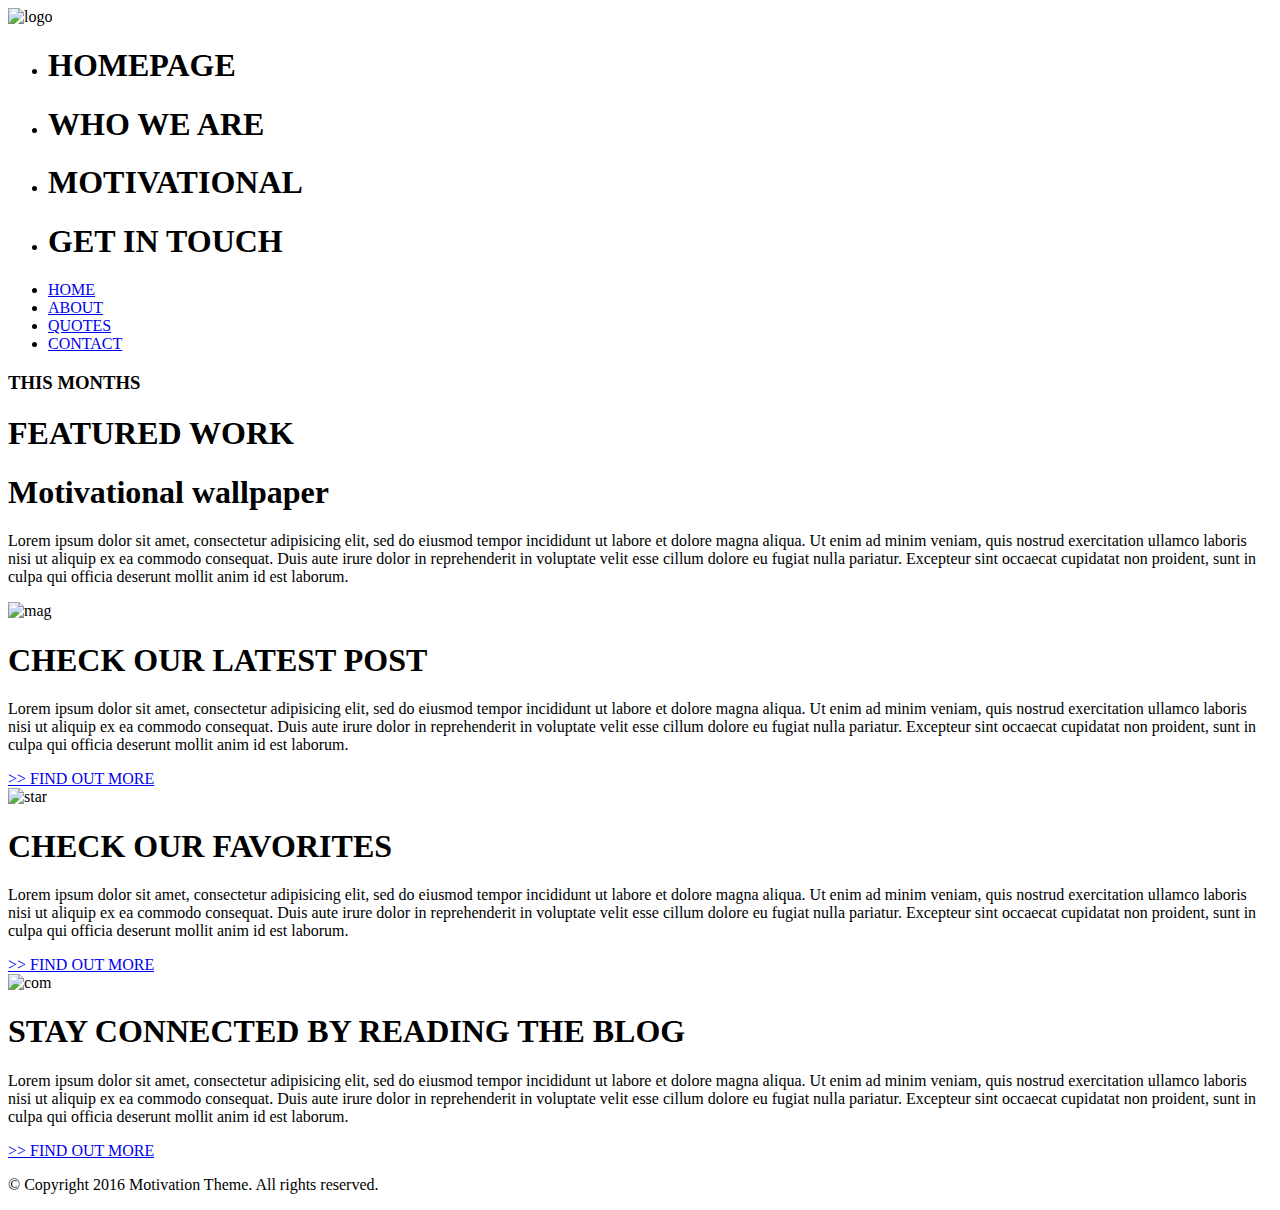
==== index.html @ 78348556 "First commit" ====
<!DOCTYPE html>
<html lang="en,sr">

<head>
	<meta charset="UTF-8">
	<title>motivation_main</title>
	<link rel="stylesheet" type="text/css" href="css/style.css">

	<link href="https://fonts.googleapis.com/css?family=Jaldi|Raleway" rel="stylesheet">


</head>

<body>



	<div id="border-top"></div>
	
	<!--=============WRAPPER==============-->
		<div class="wrapper">
			


		<!--==========SECTION 1==========-->
			<div id="section1">
				<div class="logo">
					<img src="img/logo.png" alt="logo">
				</div>
				<div class="clear"></div>
				<div class="nav-p">
					<ul>
						<li><h1>HOMEPAGE</h1></li>
						<li><h1>WHO WE ARE</h1></li>
						<li><h1>MOTIVATIONAL</h1></li>
						
						<li><h1>GET IN TOUCH</h1></li>
					</ul>
				</div>
				<div class="nav">
					<ul>
						<li><a href="index.html">HOME</a></li>
						<li><a href="about.html">ABOUT</a></li>
						<li><a href="quotes.html">QUOTES</a></li>
						
						<li><a href="contact.html">CONTACT</a></li>
					</ul>
				</div>
			</div>

		<!--==========SECTION 2==========-->
			<div id="section2">
				<div class="sec2-block object-hide">
					<h3>THIS MONTHS</h3>
					<h1>FEATURED WORK</h1>
				</div>
			</div>

		<!--==========SECTION 3==========-->
			<div id="section3">
				<h1>Motivational wallpaper</h1>
				<p>Lorem ipsum dolor sit amet, consectetur adipisicing elit, sed do eiusmod
				tempor incididunt ut labore et dolore magna aliqua. Ut enim ad minim veniam,
				quis nostrud exercitation ullamco laboris nisi ut aliquip ex ea commodo
				consequat. Duis aute irure dolor in reprehenderit in voluptate velit esse
				cillum dolore eu fugiat nulla pariatur. Excepteur sint occaecat cupidatat non
				proident, sunt in culpa qui officia deserunt mollit anim id est laborum.</p>
			</div>

		<!--==========SECTION 4==========-->
			<div id="section4">
				<div class="s4-block">
					<div class="s4-img">
						<img src="img/mag.png" alt="mag">
					</div> 
					<div class="s4-h1">
						<h1>CHECK OUR LATEST POST</h1>
				
					</div>
					<div class="s4-cont">
						<p>Lorem ipsum dolor sit amet, consectetur adipisicing elit, sed do eiusmod
						tempor incididunt ut labore et dolore magna aliqua. Ut enim ad minim veniam,
						quis nostrud exercitation ullamco laboris nisi ut aliquip ex ea commodo
						consequat. Duis aute irure dolor in reprehenderit in voluptate velit esse
						cillum dolore eu fugiat nulla pariatur. Excepteur sint occaecat cupidatat non
						proident, sunt in culpa qui officia deserunt mollit anim id est laborum.</p>
					</div>
					<div class="s4-link">
						<a href="#">>> FIND OUT MORE</a>
					</div>
				</div>

				<div class="s4-block">
					<div class="s4-img">
						<img src="img/star.png" alt="star">
					</div> 
					<div class="s4-h1">
						<h1>CHECK OUR FAVORITES</h1>
				
					</div>
					<div class="s4-cont">
						<p>Lorem ipsum dolor sit amet, consectetur adipisicing elit, sed do eiusmod
						tempor incididunt ut labore et dolore magna aliqua. Ut enim ad minim veniam,
						quis nostrud exercitation ullamco laboris nisi ut aliquip ex ea commodo
						consequat. Duis aute irure dolor in reprehenderit in voluptate velit esse
						cillum dolore eu fugiat nulla pariatur. Excepteur sint occaecat cupidatat non
						proident, sunt in culpa qui officia deserunt mollit anim id est laborum.</p>
					</div>
					<div class="s4-link">
						<a href="#">>> FIND OUT MORE</a>
					</div>
				</div>

				<div class="s4-block">
					<div class="s4-img">
						<img src="img/com.png" alt="com">
					</div> 
					<div class="s4-h1">
						<h1>STAY CONNECTED BY READING THE BLOG







						</h1>
				
					</div>
					<div class="s4-cont">
						<p>Lorem ipsum dolor sit amet, consectetur adipisicing elit, sed do eiusmod
						tempor incididunt ut labore et dolore magna aliqua. Ut enim ad minim veniam,
						quis nostrud exercitation ullamco laboris nisi ut aliquip ex ea commodo
						consequat. Duis aute irure dolor in reprehenderit in voluptate velit esse
						cillum dolore eu fugiat nulla pariatur. Excepteur sint occaecat cupidatat non
						proident, sunt in culpa qui officia deserunt mollit anim id est laborum.</p>
					</div>
					<div class="s4-link">
						<a href="#">>> FIND OUT MORE</a>
					</div>
				</div>

			</div>

		


















		</div>

	<div id="footer">
		<div class="wrapper">
			<div class="copy">
				<p>&copy Copyright 2016 Motivation Theme. All rights reserved.</p>
			</div>
		</div>
	</div>











<script src="js/myScript.js"></script>
</body>



</html>
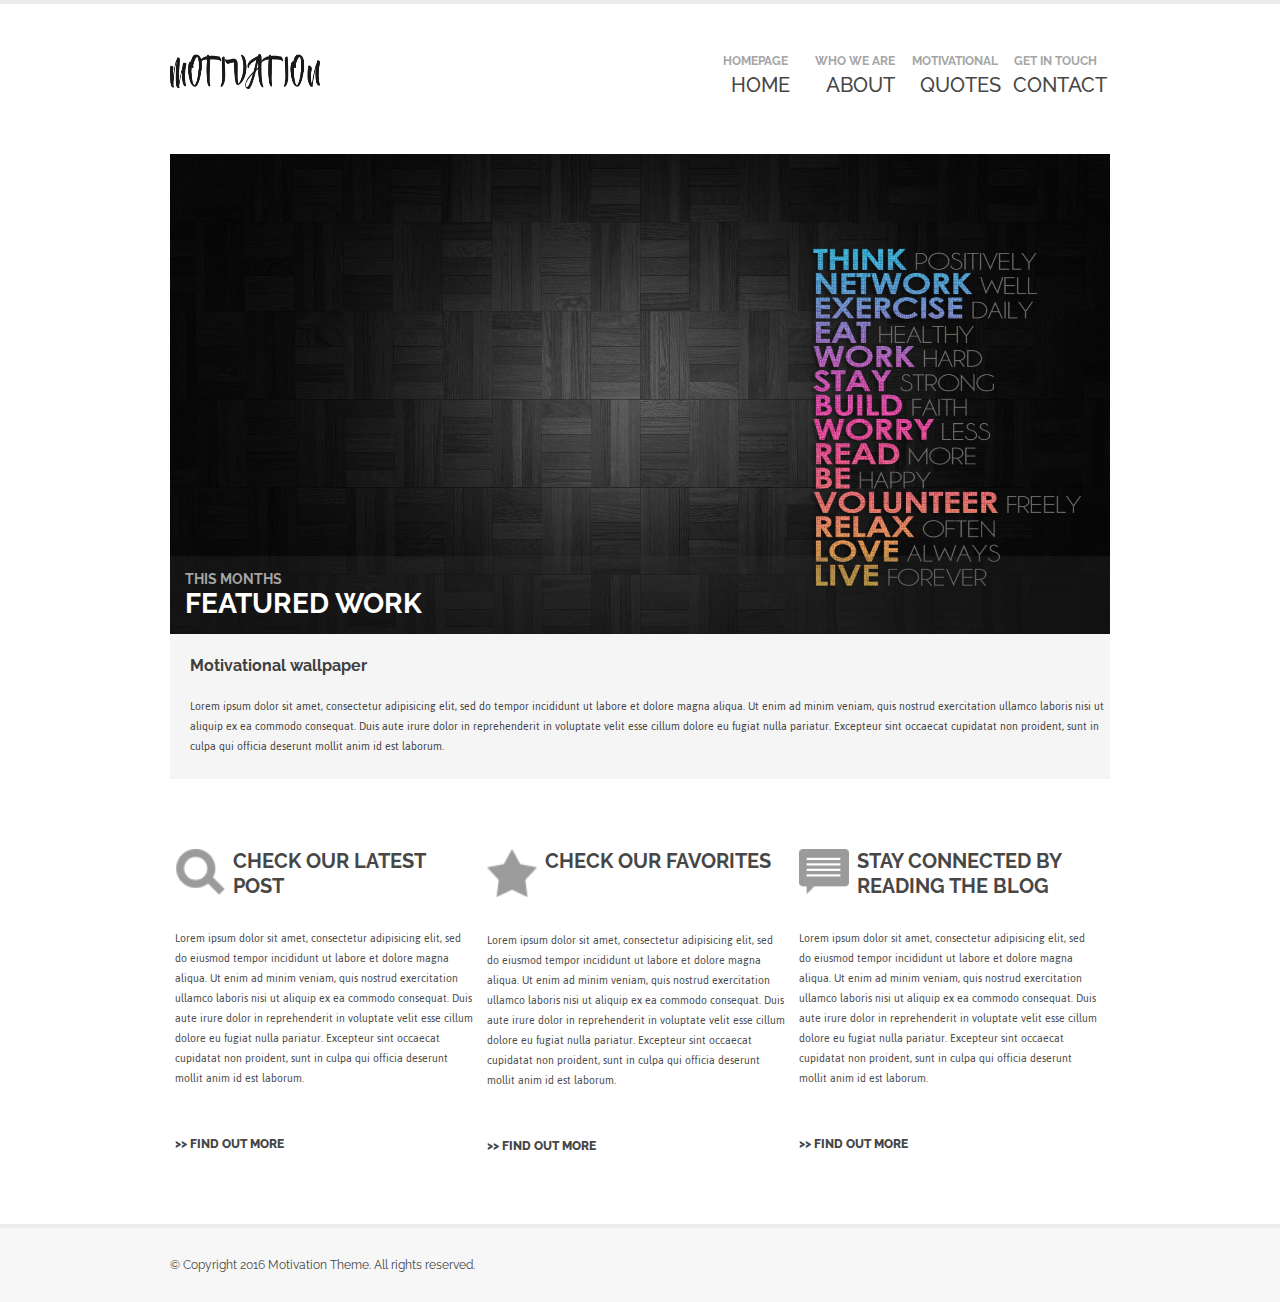
==== commit f513023b: "change" ====
--- a/index.html
+++ b/index.html
@@ -59,7 +59,7 @@
 		<!--==========SECTION 3==========-->
 			<div id="section3">
 				<h1>Motivational wallpaper</h1>
-				<p>Lorem ipsum dolor sit amet, consectetur adipisicing elit, sed do eiusmod
+				<p>Lorem ipsum dolor sit amet, consectetur adipisicing elit, sed do 
 				tempor incididunt ut labore et dolore magna aliqua. Ut enim ad minim veniam,
 				quis nostrud exercitation ullamco laboris nisi ut aliquip ex ea commodo
 				consequat. Duis aute irure dolor in reprehenderit in voluptate velit esse
--- a/css/style.css
+++ b/css/style.css
@@ -0,0 +1,471 @@
+@import "https://fonts.googleapis.com/css?family=Jaldi|Raleway";
+body {
+  margin: 0;
+  padding: 0; }
+
+h1, h2, h3, h4, h5, h6, p, a {
+  margin: 0;
+  padding: 0; }
+
+.wrapper {
+  width: 940px;
+  margin: 0 auto;
+  box-sizing: border-box;
+  overflow: hidden; }
+
+div {
+  box-sizing: border-box; }
+
+/*============border-top================*/
+#border-top {
+  border-top: 4px solid #ececec; }
+
+/*==============SECTION 1===============*/
+#section1 {
+  overflow: hidden;
+  padding-bottom: 50px;
+  padding-top: 50px; }
+  #section1 .logo {
+    float: left;
+    width: 150px;
+    height: 40px; }
+    #section1 .logo img {
+      width: 150px;
+      height: 35px; }
+  #section1 .clear {
+    width: 260px;
+    float: left;
+    height: 50px; }
+  #section1 .nav {
+    float: right; }
+    #section1 .nav a {
+      text-decoration: none;
+      color: #474747;
+      font-family: "Raleway", sans-serif;
+      font-size: 20px;
+      display: block;
+      font-weight: 500; }
+    #section1 .nav li {
+      list-style-type: none;
+      float: left;
+      width: 100px;
+      text-align: center; }
+    #section1 .nav ul {
+      margin: 0;
+      padding: 0;
+      overflow: hidden; }
+    #section1 .nav a:hover {
+      color: #a5a5a5; }
+  #section1 .nav-p {
+    margin-bottom: 5px; }
+    #section1 .nav-p h1 {
+      color: #a5a5a5;
+      font-family: "Raleway", sans-serif;
+      font-size: 12px;
+      display: block; }
+    #section1 .nav-p li {
+      list-style-type: none;
+      float: left;
+      width: 100px;
+      text-align: center; }
+    #section1 .nav-p ul {
+      margin: 0;
+      padding-left: 125px;
+      overflow: hidden; }
+
+/*==============SECTION 2===============*/
+#section2 {
+  height: 480px;
+  background-image: url("../img/bg2.jpg");
+  background-size: 100% 100%;
+  background-repeat: no-repeat;
+  clear: both;
+  padding-top: 402px; }
+  #section2 .sec2-block {
+    padding-top: 15px;
+    padding-left: 15px;
+    padding-bottom: 15px;
+    background-color: rgba(64, 64, 64, 0.2);
+    width: 280px;
+    width: 100%; }
+    #section2 .sec2-block h3 {
+      font-family: "Raleway", sans-serif;
+      font-size: 14px;
+      color: #a5a5a5; }
+    #section2 .sec2-block h1 {
+      font-family: "Raleway", sans-serif;
+      font-size: 28px;
+      color: #fff; }
+  #section2 .sec2-block:hover {
+    width: 100%;
+    background-color: rgba(64, 64, 64, 0.4); }
+
+/*==============SECTION 3===============*/
+#section3 {
+  padding-top: 22px;
+  padding-left: 20px;
+  padding-bottom: 22px;
+  background-color: #f5f5f5; }
+  #section3 h1 {
+    font-family: "Raleway", sans-serif;
+    font-size: 16px;
+    color: #404040;
+    padding-bottom: 22px; }
+  #section3 p {
+    font-family: "Jaldi", sans-serif;
+    color: #404040;
+    font-size: 12px;
+    line-height: 20px; }
+
+/*==============SECTION 4===============*/
+#section4 {
+  padding-top: 70px;
+  padding-bottom: 70px;
+  overflow: hidden; }
+  #section4 .s4-block {
+    width: 300px;
+    float: left;
+    margin-left: 5px;
+    margin-right: 7px;
+    overflow: hidden; }
+    #section4 .s4-block .s4-img {
+      float: left;
+      width: 50px; }
+      #section4 .s4-block .s4-img img {
+        width: 50px; }
+    #section4 .s4-block .s4-h1 {
+      width: 240px;
+      float: left;
+      margin-left: 8px; }
+      #section4 .s4-block .s4-h1 h1 {
+        font-family: "Raleway", sans-serif;
+        font-size: 20px;
+        color: #474747;
+        line-height: 25px; }
+    #section4 .s4-block .s4-cont {
+      clear: both;
+      padding-top: 30px;
+      font-family: "Jaldi", sans-serif;
+      font-size: 12px;
+      line-height: 20px;
+      color: #474747; }
+    #section4 .s4-block .s4-link {
+      padding-top: 45px; }
+      #section4 .s4-block .s4-link a {
+        text-decoration: none;
+        color: #474747;
+        font-family: "Raleway", sans-serif;
+        font-size: 12px;
+        font-weight: 800; }
+
+/*============================================================
+==============================================================
+======================ABOUT PAGE==============================
+==============================================================
+=============================================================*/
+/*=============SECTION 2a===============================*/
+#section2a {
+  border-bottom: 8px solid #ececec; }
+  #section2a h1 {
+    padding-top: 15px;
+    padding-bottom: 15px;
+    font-family: "Raleway", sans-serif;
+    color: #474747;
+    font-size: 24px; }
+  #section2a p {
+    font-family: "Jaldi", sans-serif;
+    color: #a5a5a5;
+    font-size: 12px;
+    font-style: italic;
+    line-height: 20px;
+    padding-bottom: 10px; }
+
+/*=============SECTION 3a================================*/
+#section3a {
+  padding-top: 40px;
+  padding-bottom: 60px;
+  overflow: hidden; }
+  #section3a .s3a-block {
+    width: 300px;
+    margin-left: 5px;
+    margin-right: 7px;
+    float: left; }
+    #section3a .s3a-block h1 {
+      color: #474747;
+      font-family: "Raleway", sans-serif;
+      font-size: 24px;
+      padding-bottom: 25px; }
+    #section3a .s3a-block h4 {
+      color: #a5a5a5;
+      font-family: "Jaldi", sans-serif;
+      font-size: 12px;
+      line-height: 20px;
+      padding-bottom: 20px; }
+    #section3a .s3a-block p {
+      color: #474747;
+      font-family: "Jaldi", sans-serif;
+      font-size: 12px;
+      line-height: 20px; }
+
+/*====================SECTION 4a=================*/
+#section4a {
+  border-top: 8px solid #ececec;
+  padding-top: 60px;
+  padding-bottom: 100px;
+  overflow: hidden; }
+  #section4a .s4a-block {
+    width: 300px;
+    margin-left: 5px;
+    margin-right: 7px;
+    float: left;
+    overflow: hidden; }
+    #section4a .s4a-block .s4a-img {
+      width: 300px;
+      height: 135px; }
+      #section4a .s4a-block .s4a-img img {
+        width: 300px;
+        height: 135px; }
+    #section4a .s4a-block .s4a-name {
+      float: left;
+      width: 148px;
+      box-sizing: border-box;
+      height: 70px;
+      padding-left: 15px;
+      padding-top: 20px; }
+      #section4a .s4a-block .s4a-name h1 {
+        color: #474747;
+        font-size: 18px;
+        font-family: "Raleway", sans-serif;
+        padding-bottom: 8px; }
+      #section4a .s4a-block .s4a-name h4 {
+        color: #a5a5a5;
+        font-size: 12px;
+        font-family: "Raleway", sans-serif; }
+    #section4a .s4a-block .s4a-num {
+      padding-top: 20px;
+      float: left;
+      width: 148px;
+      box-sizing: border-box;
+      text-align: right;
+      height: 70px;
+      padding-left: 15px; }
+      #section4a .s4a-block .s4a-num p {
+        color: #474747;
+        font-family: "Raleway", sans-serif;
+        font-size: 18px; }
+    #section4a .s4a-block .s4a-cont {
+      padding-left: 15px; }
+      #section4a .s4a-block .s4a-cont p {
+        font-family: "Jaldi", sans-serif;
+        color: #a5a5a5;
+        font-size: 12px;
+        line-height: 20px; }
+
+/*========================================================
+==========================================================
+==========================================================
+=========================CONTACT PAGE=====================
+==========================================================
+=========================================================*/
+/*================SECTION C first=========================*/
+#sectionc-first {
+  width: 665px;
+  float: left;
+  /*==============SECTION 2C================*/
+  /*===============SECTION 3C================*/
+  /*===============SECTION 4C================*/ }
+  #sectionc-first #section2c {
+    border-bottom: 8px solid #ececec; }
+    #sectionc-first #section2c h1 {
+      color: #474747;
+      font-size: 24px;
+      font-family: "Raleway", sans-serif;
+      padding-top: 15px;
+      padding-bottom: 15px; }
+    #sectionc-first #section2c p {
+      color: #a5a5a5;
+      font-size: 12px;
+      font-family: "Jaldi", sans-serif;
+      line-height: 20px;
+      padding-bottom: 10px; }
+  #sectionc-first #section3c {
+    padding-top: 40px;
+    padding-bottom: 40px; }
+    #sectionc-first #section3c p {
+      color: #474747;
+      font-family: "Jaldi", sans-serif;
+      font-size: 12px;
+      line-height: 20px;
+      padding-bottom: 20px; }
+  #sectionc-first #section4c {
+    padding-bottom: 240px; }
+    #sectionc-first #section4c form input[type=text] {
+      padding-top: 12px;
+      padding-left: 12px;
+      padding-bottom: 12px;
+      margin-bottom: 10px;
+      width: 220px;
+      border: 1px solid #eeeeee;
+      background-color: #fafafa; }
+    #sectionc-first #section4c form input[type=email] {
+      padding-top: 12px;
+      padding-left: 12px;
+      padding-bottom: 12px;
+      margin-bottom: 10px;
+      width: 220px;
+      border: 1px solid #eeeeee;
+      background-color: #fafafa; }
+    #sectionc-first #section4c form textarea {
+      padding-top: 12px;
+      padding-left: 12px;
+      padding-bottom: 12px;
+      margin-bottom: 10px;
+      width: 495px;
+      height: 205px;
+      border: 1px solid #eeeeee;
+      background-color: #fafafa; }
+    #sectionc-first #section4c form input[type=submit] {
+      background-color: #fff;
+      border: 1px solid #eeeeee;
+      padding: 10px;
+      border-radius: 5px; }
+    #sectionc-first #section4c form input[type=submit]:hover {
+      background-color: #eeeeee; }
+    #sectionc-first #section4c form ::-webkit-input-placeholder {
+      color: #a5a5a5;
+      font-size: 12px;
+      font-family: "Raleway", sans-serif; }
+
+/*================SECTION C second=========================*/
+#sectionc-second {
+  width: 230px;
+  float: left;
+  margin-left: 43px; }
+  #sectionc-second .s5c-block {
+    padding-bottom: 2px dotted #474747; }
+    #sectionc-second .s5c-block h3 {
+      padding-top: 30px;
+      color: #474747;
+      font-size: 12px;
+      font-family: "Raleway", sans-serif; }
+    #sectionc-second .s5c-block p {
+      padding-top: 15px;
+      color: #a5a5a5;
+      font-size: 12px;
+      font-family: "Jaldi", sans-serif;
+      line-height: 20px; }
+    #sectionc-second .s5c-block ul li {
+      list-style-type: none;
+      padding-top: 10px; }
+    #sectionc-second .s5c-block a {
+      text-decoration: none;
+      color: #474747;
+      font-family: "Jaldi", sans-serif;
+      font-size: 12px;
+      margin-right: 10px; }
+
+/*=============================================
+===============================================
+=====================SECTION QUOTES================
+===============================================
+==============================================*/
+/*===================SECTION 1Q=====================*/
+#section1q {
+  border-bottom: 8px solid #ececec; }
+  #section1q h1 {
+    padding-top: 15px;
+    padding-bottom: 15px;
+    font-family: "Raleway", sans-serif;
+    color: #474747;
+    font-size: 24px;
+    text-align: center; }
+  #section1q p {
+    font-family: "Jaldi", sans-serif;
+    color: #a5a5a5;
+    font-size: 12px;
+    font-style: italic;
+    line-height: 20px;
+    padding-bottom: 10px; }
+  #section1q .qBlock1, #section1q .qBlock2 {
+    width: 50%;
+    float: left; }
+    #section1q .qBlock1 h3, #section1q .qBlock2 h3 {
+      padding-top: 20px;
+      font-family: "Raleway", sans-serif;
+      color: #474747;
+      font-size: 20px;
+      text-align: center; }
+    #section1q .qBlock1 ul, #section1q .qBlock2 ul {
+      border-top: 1px dotted #a5a5a5;
+      padding-top: 20px;
+      list-style-type: none; }
+    #section1q .qBlock1 a, #section1q .qBlock2 a {
+      font-family: "Jaldi", sans-serif;
+      color: #a5a5a5;
+      font-size: 18px;
+      line-height: 20px;
+      text-decoration: none; }
+    #section1q .qBlock1 .more, #section1q .qBlock2 .more {
+      color: #474747;
+      font-weight: 800; }
+    #section1q .qBlock1 a:hover, #section1q .qBlock2 a:hover {
+      text-decoration: underline; }
+
+/*================SECTION 2q=======================*/
+#section2q {
+  clear: both; }
+  #section2q .moreP {
+    font-family: "Jaldi", sans-serif;
+    color: #474747;
+    font-weight: 800;
+    font-size: 18px;
+    line-height: 20px;
+    text-decoration: none;
+    border: 1px solid #a5a5a5;
+    border-radius: 20px;
+    padding: 0px 10px 0px 10px; }
+  #section2q .moreP:hover {
+    color: #a5a5a5; }
+  #section2q h1 {
+    padding-top: 30px;
+    padding-bottom: 30px;
+    font-family: "Raleway", sans-serif;
+    color: #474747;
+    font-size: 24px; }
+  #section2q .s2q-pic {
+    width: 100%; }
+    #section2q .s2q-pic .picBlock {
+      border: 1px solid #a5a5a5;
+      float: left;
+      width: 200px;
+      margin: 30px 10px 30px 10px; }
+      #section2q .s2q-pic .picBlock .picB1 {
+        height: 150px;
+        width: 200px; }
+        #section2q .s2q-pic .picBlock .picB1 img {
+          width: 199px;
+          height: 150px; }
+      #section2q .s2q-pic .picBlock .picB2 {
+        padding-top: 15px;
+        padding-bottom: 15px;
+        text-align: center;
+        width: 200px; }
+        #section2q .s2q-pic .picBlock .picB2 a {
+          text-decoration: none; }
+          #section2q .s2q-pic .picBlock .picB2 a img {
+            margin-left: 5px;
+            margin-right: 5px;
+            width: 20px; }
+
+/*=======================FOOTER======================*/
+#footer {
+  padding-top: 30px;
+  padding-bottom: 30px;
+  background-color: #f7f7f7;
+  border-top: 4px solid #ececec; }
+  #footer .copy p {
+    font-family: "Raleway", sans-serif;
+    color: #474747;
+    font-size: 12px; }
+
+/*# sourceMappingURL=style.css.map */
